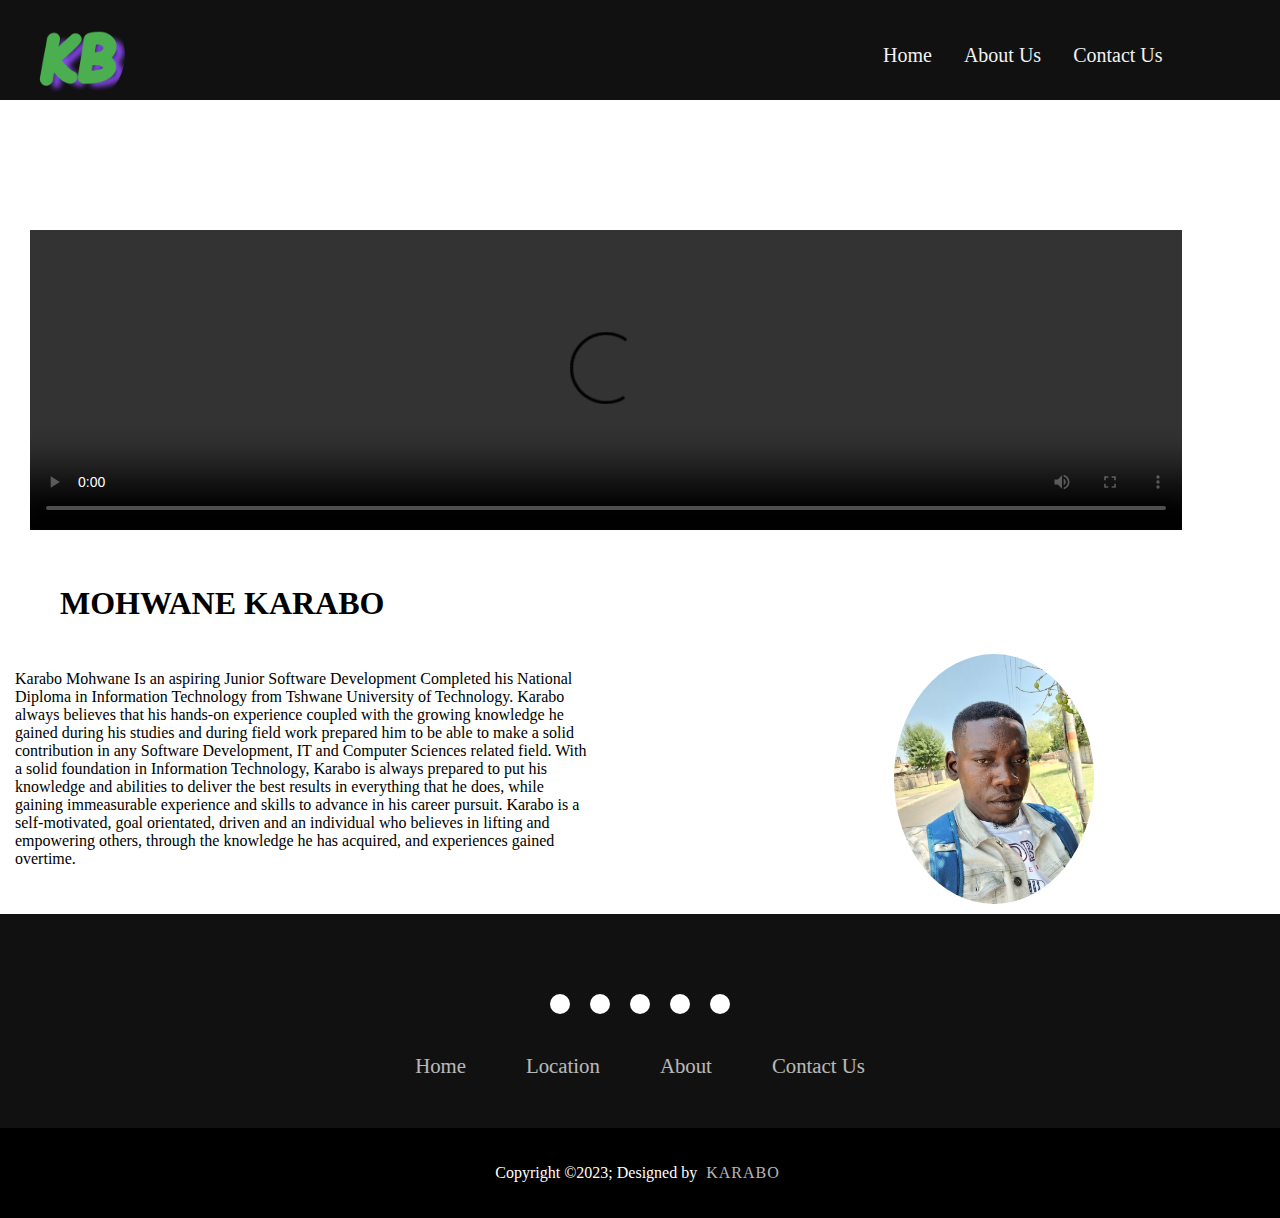
==== index.html @ 7847c4d6 "intro to css first commit" ====
<!DOCTYPE html>
<html>

<head>
    <title>karabo</title>
    <link rel="stylesheet" href="styles.css">
    <link rel="stylesheet" href="https://cdnjs.cloudflare.com/ajax/libs/font-awesome/6.5.1/css/all.min.css"
        integrity="sha512-DTOQO9RWCH3ppGqcWaEA1BIZOC6xxalwEsw9c2QQeAIftl+Vegovlnee1c9QX4TctnWMn13TZye+giMm8e2LwA=="
        crossorigin="anonymous" referrerpolicy="no-referrer" />

</head>

<body>

    <div class="header-section">
        <div class="nav-bar">
            <div class="logo">
                <img src="./images/web logo.png" alt="Logo">
            </div>

            <ul>
                <li><a href="index.html"> Home</a></li>
                <li><a href="about_me.html">About Us</a></li>
                <li><a href="contact_us.html">Contact Us</a></li>
            </ul>
        </div>
    </div>
    <div class="video">
        <video class="video-box1" controls>
            <source src="Video/Ved.mp4" type="video/mp4">
        </video>
    </div>

    <div class="sections">

        <h1 >MOHWANE KARABO</h1>

        <div class="bio-section">


            <p >
                Karabo Mohwane Is an aspiring Junior Software Development Completed his National Diploma
                in Information Technology from Tshwane University of Technology.
                Karabo always believes that his hands-on experience
                coupled with the growing knowledge he gained during his studies and during field work
                prepared him to be able to make a solid contribution in any Software Development,
                IT and Computer Sciences related field. With a solid foundation in Information
                Technology, Karabo is always prepared to put his knowledge and abilities to deliver
                the best results in everything that he does, while gaining immeasurable experience
                and skills to advance in his career pursuit. Karabo is a self-motivated, goal orientated,
                driven and an individual who believes in lifting and empowering others, through the knowledge
                he has acquired, and experiences gained overtime.

            </p>
            <img src="./images/profile.jpg" alt="profile">


        </div>

        <footer>
            <div class="footerContainer">
                <div class="socialIcons">
                    <a href=""><i class="fa-brands fa-facebook"></i></a>
                    <a href=""><i class="fa-brands fa-instagram"></i></a>
                    <a href=""><i class="fa-brands fa-twitter"></i></a>
                    <a href=""><i class="fa-brands fa-google-plus"></i></a>
                    <a href=""><i class="fa-brands fa-youtube"></i></a>
                </div>
                <div class="footerNav">
                    <ul>
                        <li><a href="index.html">Home</a></li>
                        <li><a href="">Location</a></li>
                        <li><a href="about_me.html">About</a></li>
                        <li><a href="contact_us.html">Contact Us</a></li>
                        <li><a href=""></a></li>
                    </ul>
                </div>

            </div>
            <div class="footerBottom">
                <p>Copyright &copy;2023; Designed by <span class="designer">Karabo</span></p>
            </div>
        </footer>


</body>

</html>
---- styles.css ----
body {
   
    background-image: url(https://thumbs.dreamstime.com/b/open-notebook-textural-brown-desk-modern-office-next-to-cup-black-coffee-freelancer-needs-workstation-accessories-56150522.jpg) ;
    background-repeat: no-repeat;
    background-size: cover
    ;
    margin: 0;
}

.header-section {
    margin: 0;
    padding: 0;
    margin-bottom: 100px;
}

.nav-bar {
    display: flex;
    padding-top: 10px;
    background-color: #111;
    height: 100px;
    align-items: center;
    text-decoration-line: none;
    

}

.logo {
    display: flex;
    margin-right: 55%;
    padding-left: 25px;
}

.logo img {
    width: 100px;
    height: 100px;

}

.nav-bar ul li {

    display: inline;
    padding-right: 0px;


}

.nav-bar ul li a {
    text-decoration: none;
    font-size: 20px;
    color: #f2f2f2;
    padding: 14px;
}

ul li a:hover {
    color:black;
    background-color: #f2f2f2;
    border-radius: 20px;
    
    

}

.video-box1 {
    margin: 30px;
    width: 90%;
    height: 300px;

}

.sections {

    width: 100%;
    height: auto;
}
.about-me
{
margin-left: 20%;
margin-right: 20%;
margin-bottom: 5%;
border-radius: 25px;
text-align: center;
padding: 3% 0%;
color: rgb(253, 253, 253);
background-color:#000;
opacity: .4;

}
.personal-info
{
   
}

.sections h1 {
    padding-left: 60px;
}

.bio-section {

    padding: 10px;
    padding-left: 15px;
    margin-top: 10px;
    display: flex;


}

.bio-section p {
    width: 70%;
    padding-right: 300px;
}

img {
    width: 200px;
    height: 250px;
    border-radius: 50%;





}

footer ul li {
    display: inline;
    padding-left: 20px;
}

footer ul li a {
    display: inline;
    color: brown;
}

/* =====================contact us ==================*/

* {
    box-sizing: border-box;
}

/* Style inputs */
input[type=text],
select,
textarea {
    width: 100%;
    padding: 12px;
    border: 1px solid #ccc;
    margin-top: 6px;
    margin-bottom: 16px;
    resize: vertical;
}

input[type=submit] {
    background-color: #8176e8;
    color: white;
    padding: 12px 20px;
    border: none;
    cursor: pointer;
}

input[type=submit]:hover {
    background-color: #45a049;
}

/* Style the container/contact section */
.container {
    border-radius: 5px;
    background-color: #f2f2f2;
    padding: 10px;
}

/* Create two columns that float next to eachother */
.column {
    margin-left: 25%;
    width: 50%;
    margin-top: 6px;
    padding: 20px;
}

/* Clear floats after the columns */
.row:after {
    content: "";
    display: table;
    clear: both;
}

/* Responsive layout - when the screen is less than 600px wide, make the two columns stack on top of each other instead of next to each other */
@media screen and (max-width: 600px) {

    .column,
    input[type=submit] {
        width: 100%;
        margin-top: 0;
    }
}

/* =====================================================================footer styling===================================*/


footer {
    background-color: #111;
}

.footerContainer {
    width: 100%;
    padding: 70px 30px 20px;
}

.socialIcons {
    display: flex;
    justify-content: center;
}

.socialIcons a {
    text-decoration: none;
    padding: 10px;
    background-color: white;
    margin: 10px;
    border-radius: 50%;
}

.socialIcons a i {
    font-size: 2em;
    color: black;
    opacity: 0, 9;
}

/* Hover affect on social media icon */
.socialIcons a:hover {
    background-color: #111;
    transition: 0.5s;
}

.socialIcons a:hover i {
    color: white;
    transition: 0.5s;
}

.footerNav {
    margin: 30px 0;
}

.footerNav ul {
    display: flex;
    justify-content: center;
    list-style-type: none;
}

.footerNav ul li a {
    color: white;
    margin: 20px;
    text-decoration: none;
    font-size: 1.3em;
    opacity: 0.7;
    transition: 0.5s;

}

.footerNav ul li a:hover {
    opacity: 1;
}

.footerBottom {
    background-color: #000;
    padding: 20px;
    text-align: center;
}

.footerBottom p {
    color: white;
}

.designer {
    opacity: 0.7;
    text-transform: uppercase;
    letter-spacing: 1px;
    font-weight: 400;
    margin: 0px 5px;
}

@media (max-width: 700px) {
    .footerNav ul {
        flex-direction: column;
    }

    .footerNav ul li {
        width: 100%;
        text-align: center;
        margin: 10px;
    }

    .socialIcons a {
        padding: 8px;
        margin: 4px;
    }
}
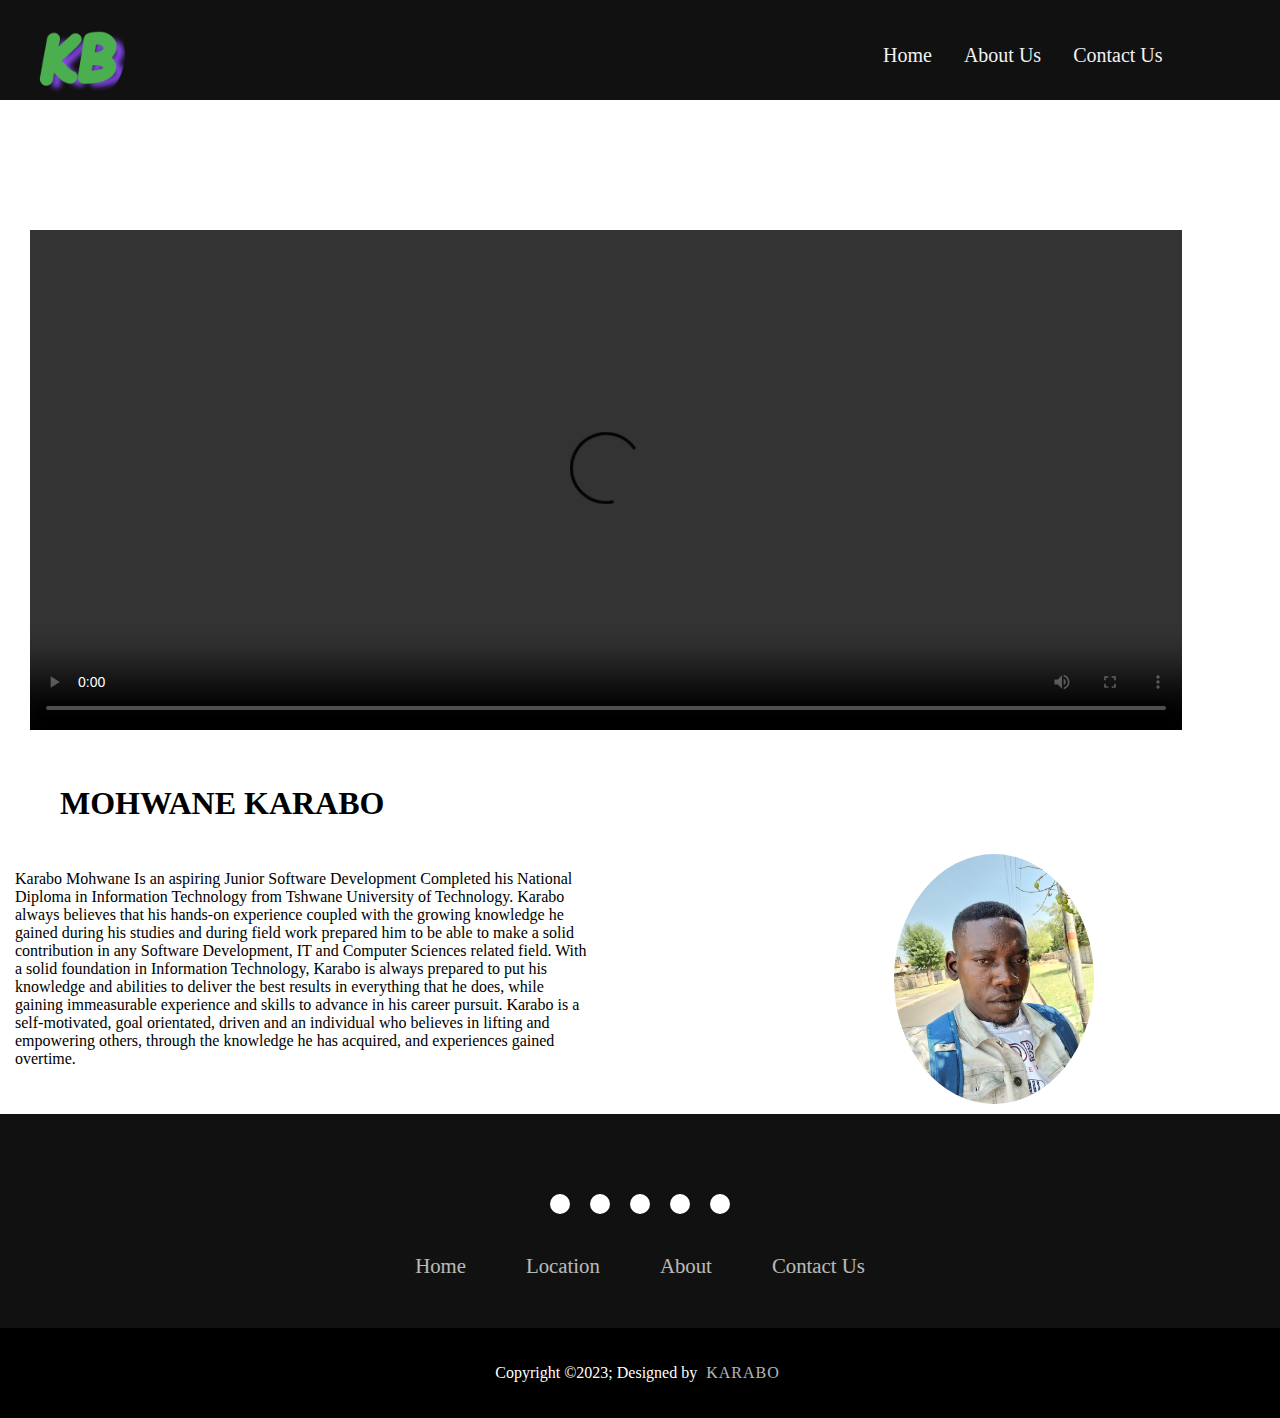
==== commit 67d17876: "first intro to css commit" ====
--- a/index.html
+++ b/index.html
@@ -26,8 +26,9 @@
         </div>
     </div>
     <div class="video">
-        <video class="video-box1" controls>
-            <source src="Video/Ved.mp4" type="video/mp4">
+        <video class="video-box1" controls autoplay>
+            <source src="Video/Introduction.mp4" type="video/mp4">
+
         </video>
     </div>
 
--- a/styles.css
+++ b/styles.css
@@ -63,7 +63,7 @@
 .video-box1 {
     margin: 30px;
     width: 90%;
-    height: 300px;
+    height: 500px;
 
 }
 
@@ -85,10 +85,7 @@
 opacity: .4;
 
 }
-.personal-info
-{
-   
-}
+
 
 .sections h1 {
     padding-left: 60px;
@@ -109,6 +106,10 @@
     padding-right: 300px;
 }
 
+video {
+    object-fit: fill;
+    min-height: 400px;
+    }
 img {
     width: 200px;
     height: 250px;
